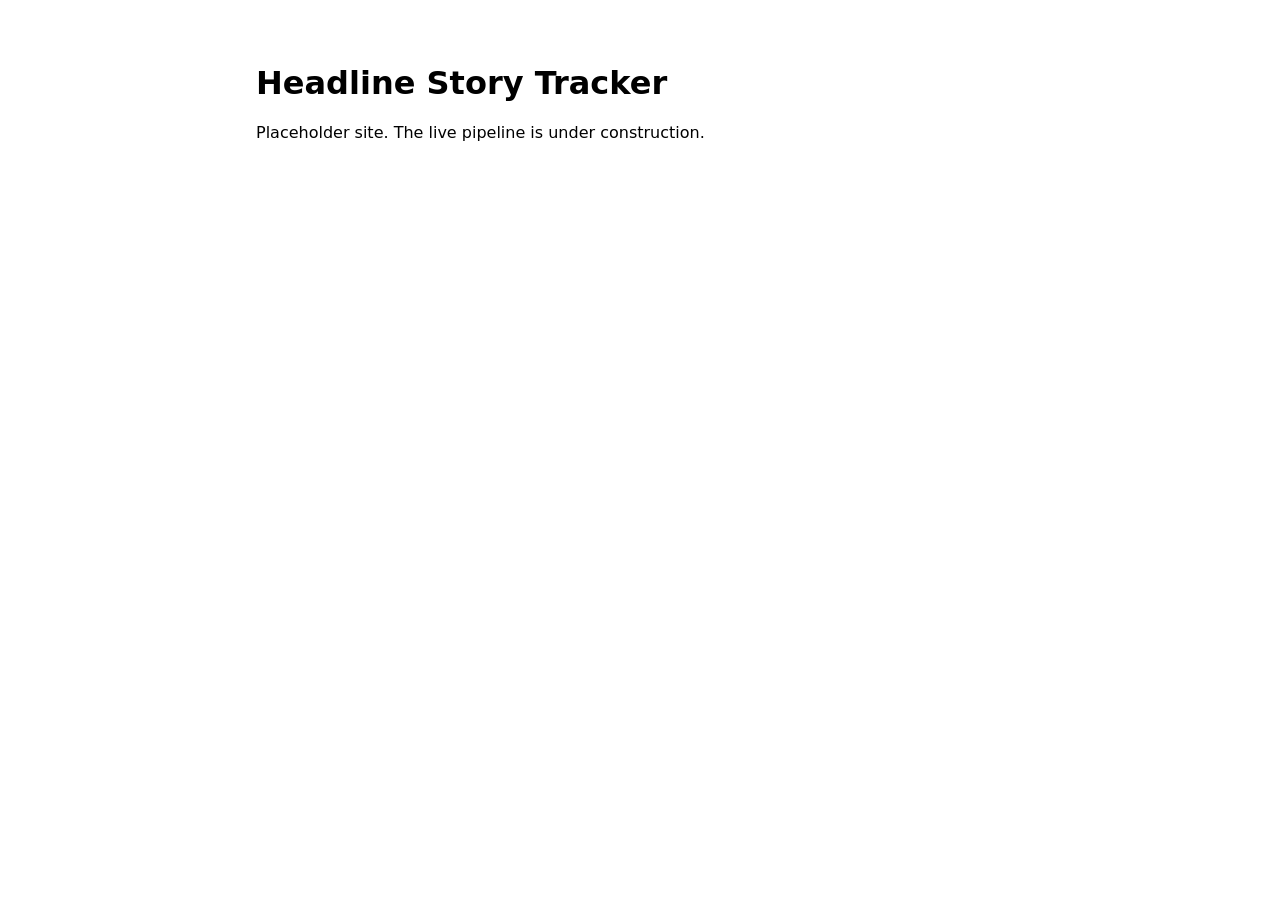
==== site/index.html @ 049bf37b "Scaffold Headline Story Tracker (Phase 0) Co-authored-by: Copilot <223556219+Copilot@users.noreply.g" ====
<!doctype html>
<html lang="en">
  <head>
    <meta charset="utf-8">
    <meta name="viewport" content="width=device-width, initial-scale=1">
    <title>Headline Story Tracker</title>
    <link rel="stylesheet" href="./style.css">
  </head>
  <body>
    <main>
      <h1>Headline Story Tracker</h1>
      <p>Placeholder site. The live pipeline is under construction.</p>
    </main>
  </body>
</html>
---- site/style.css ----
:root {
  color-scheme: light dark;
  font-family: system-ui, sans-serif;
}

main {
  max-width: 48rem;
  margin: 4rem auto;
  padding: 0 1rem;
}
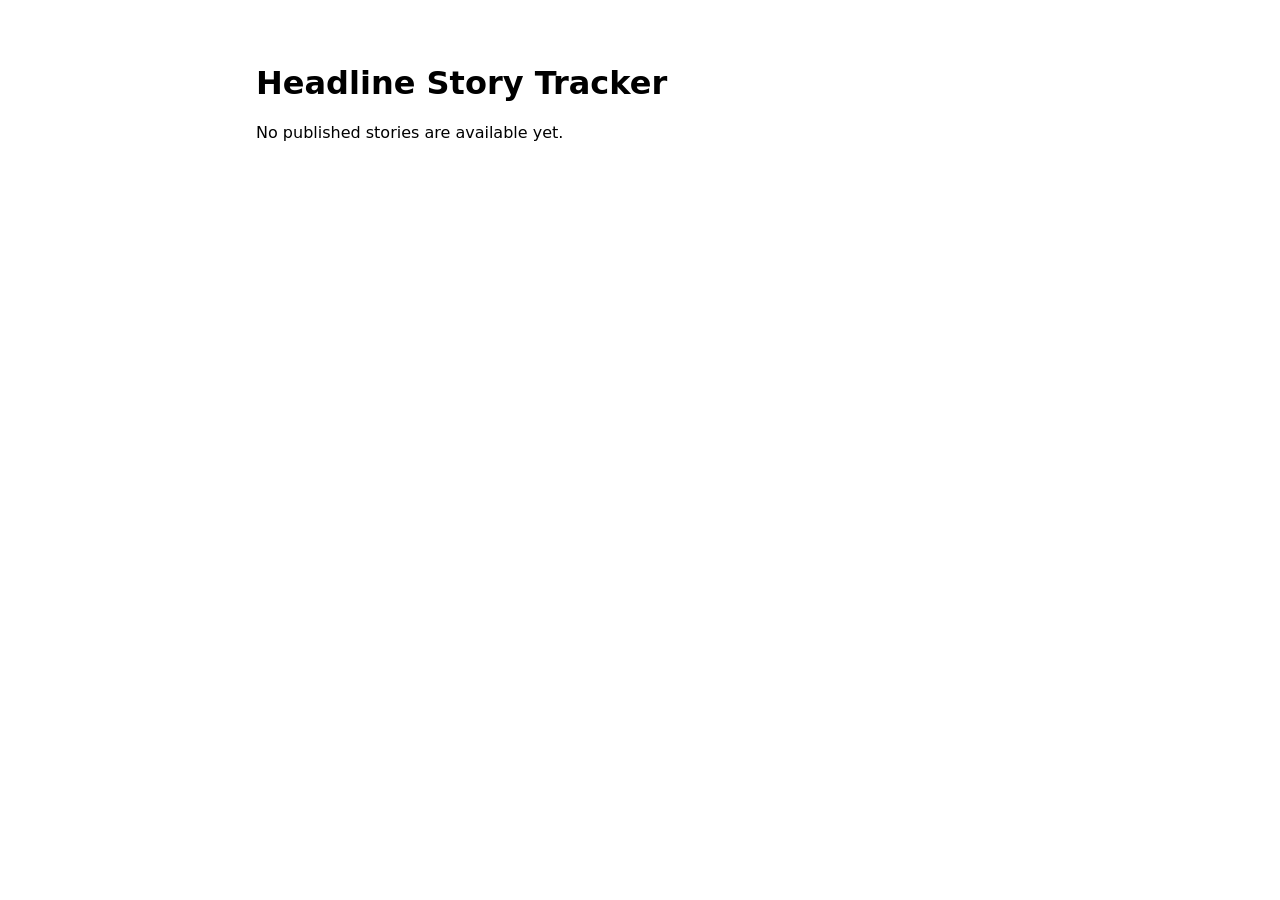
==== commit c961d1cd: "Implement Phase 2 baseline pipeline and site Co-authored-by: Copilot <223556219+Copilot@users.norepl" ====
--- a/site/index.html
+++ b/site/index.html
@@ -9,7 +9,14 @@
   <body>
     <main>
       <h1>Headline Story Tracker</h1>
-      <p>Placeholder site. The live pipeline is under construction.</p>
+      <p id="updated">Loading live stories...</p>
+      <div id="health"></div>
+      <div id="stories" aria-live="polite"></div>
+      <dialog id="story-dialog">
+        <button id="close-dialog" type="button">Close</button>
+        <article id="story-detail"></article>
+      </dialog>
     </main>
+    <script type="module" src="./app.js"></script>
   </body>
 </html>
--- a/site/style.css
+++ b/site/style.css
@@ -8,3 +8,39 @@
   margin: 4rem auto;
   padding: 0 1rem;
 }
+
+.story {
+  display: grid;
+  grid-template-columns: 1fr auto;
+  gap: 1rem;
+  border-bottom: 1px solid #8885;
+  padding: 0.75rem 0;
+}
+
+.story button {
+  border: 0;
+  background: transparent;
+  color: inherit;
+  text-align: left;
+  cursor: pointer;
+}
+
+.headline {
+  display: block;
+  font-size: 1.05rem;
+  font-weight: 700;
+  margin-bottom: 0.35rem;
+}
+
+.sparkline {
+  display: flex;
+  align-items: end;
+  gap: 1px;
+  height: 18px;
+}
+
+.bar {
+  width: 2px;
+  min-height: 1px;
+  background: #4c78a8;
+}
